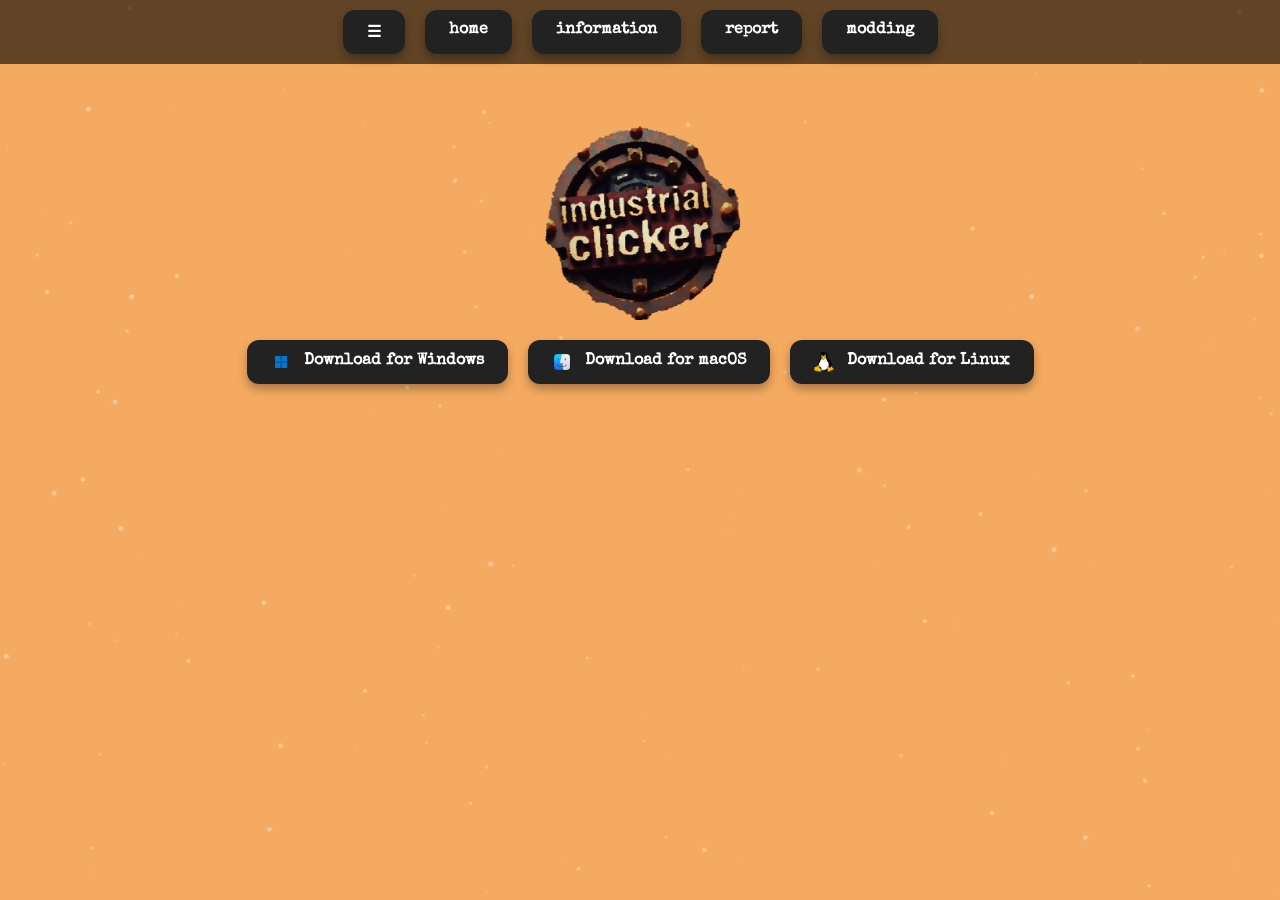
==== download.html @ 48367c92 "Rename downloads.html to download.html" ====
<!DOCTYPE html>
<html> 
<head>
<meta charset="utf-8">
<meta name="viewport" content="width=device-width, initial-scale=1">
<title>Industrial Clickerfication - Downloads</title>
<link rel="stylesheet" type="text/css" href="index_html.css?h=777b8293">
<style>
  /* Dust particles canvas */
  #dustCanvas {
    position: fixed;
    top: 0;
    left: 0;
    width: 100vw;
    height: 100vh;
    pointer-events: none;
    z-index: 1; /* behind UI */
    mix-blend-mode: screen;
  }

  /* Squishy + bouncy buttons */
  .squishy-button {
    display: inline-block;
    cursor: pointer;
    transition: transform 0.15s cubic-bezier(0.25,1.5,0.5,1), box-shadow 0.15s ease;
    will-change: transform;
    border-radius: 12px;
    padding: 12px 24px;
    background: #222;
    color: #fff;
    box-shadow: 0 5px 10px rgba(0,0,0,0.3);
    text-decoration: none;
    font-weight: bold;
    font-family: "Special Elite", sans-serif;
    font-size: 16px;
  }

  .squishy-button:hover {
    box-shadow: 0 8px 20px rgba(0,0,0,0.4);
  }

  /* Header layout */
  #headerContainer {
    display: flex;
    flex-direction: column;
    align-items: center;
    gap: 20px;
    margin-top: 120px; /* leave space for fixed top menu */
    z-index: 3;
    position: relative;
  }

  #downloadButtons {
    display: flex;
    gap: 20px;
    flex-wrap: wrap;
    justify-content: center;
  }

  /* Fixed top menu */
  #topMenu {
    position: fixed;
    top: 0;
    left: 0;
    width: 100%;
    display: flex;
    justify-content: center;
    gap: 20px;
    background: rgba(0,0,0,0.6);
    padding: 10px 0;
    z-index: 999;
  }

  #topMenu a {
    text-decoration: none;
    color: #fff;
  }

  /* Page transitions */
  body {
    opacity: 0;
    transition: opacity 0.5s ease;
  }
  body.loaded {
    opacity: 1;
  }
</style>
<link href="https://fonts.googleapis.com/css2?family=Special+Elite&display=swap" rel="stylesheet">
</head>
<body>

<canvas id="dustCanvas"></canvas>

<!-- Fixed Top Menu -->
<div id="topMenu">
  <a href="index.html" class="squishy-button">☰</a>
  <a href="index.html" class="squishy-button">home</a>
  <a href="info.html" class="squishy-button">information</a>
  <a href="https://forms.gle/hy2qjpGeA62Z72R36" class="squishy-button">report</a>
  <a href="https://chaceysgamestudio.github.io/x_script/" class="squishy-button">modding</a>
</div>

<div id="headerContainer">
  <!-- Logo -->
  <img src="rc_images/industlogo.png" alt="Industrial Clickerfication" id="mainLogo" style="width:200px;height:200px;transition: transform 0.2s ease, filter 0.2s ease;" />

 <!-- Download buttons with OS icons -->
<div id="downloadButtons">
  <a href="downloads/app_windows.exe" download class="squishy-button">
    <img src="assets/icons/windows.png" alt="Windows" style="width:20px; height:20px; vertical-align:middle; margin-right:8px;">
    Download for Windows
  </a>
  <a href="downloads/app_mac.dmg" download class="squishy-button">
    <img src="assets/icons/mac.png" alt="macOS" style="width:20px; height:20px; vertical-align:middle; margin-right:8px;">
    Download for macOS
  </a>
  <a href="downloads/app_linux.AppImage" download class="squishy-button">
    <img src="assets/icons/linux.png" alt="Linux" style="width:20px; height:20px; vertical-align:middle; margin-right:8px;">
    Download for Linux
  </a>
</div>
<!-- Dust particles -->
<script>
const canvas = document.getElementById("dustCanvas");
const ctx = canvas.getContext("2d");
let particles = [];
const PARTICLE_COUNT = 160;

function resize() {
  canvas.width = window.innerWidth;
  canvas.height = window.innerHeight;
}
window.addEventListener("resize", resize);
resize();

function createParticle() {
  const depth = Math.random();
  return {
    x: Math.random() * canvas.width,
    y: Math.random() * canvas.height,
    size: depth * 2 + 0.5,
    speedY: depth * 0.5 + 0.05,
    speedX: (Math.random() - 0.5) * depth * 0.3,
    alpha: depth * 0.4 + 0.1,
    depth: depth
  };
}

for (let i = 0; i < PARTICLE_COUNT; i++) particles.push(createParticle());

let wind = 0;
let mouse = { x: canvas.width/2, y: canvas.height/2 };
window.addEventListener("mousemove", (e) => { mouse.x = e.clientX; mouse.y = e.clientY; });

function update() {
  ctx.clearRect(0,0,canvas.width,canvas.height);
  wind += 0.001;

  for (let p of particles) {
    p.x += Math.sin(wind + p.depth*10)*0.2;
    p.y -= p.speedY;

    const dx = p.x - mouse.x;
    const dy = p.y - mouse.y;
    const dist = Math.sqrt(dx*dx + dy*dy);
    if(dist < 100){ p.x += (dx/dist)*1.5; p.y += (dy/dist)*1.5; }

    if(p.y < -10) { p.y = canvas.height+10; p.x=Math.random()*canvas.width; }
    if(p.x < -10) p.x = canvas.width+10;
    if(p.x > canvas.width+10) p.x = -10;

    ctx.beginPath();
    ctx.arc(p.x, p.y, p.size, 0, Math.PI*2);
    ctx.fillStyle = `rgba(180,180,180,${p.alpha})`;
    ctx.shadowColor="rgba(120,120,120,0.4)";
    ctx.shadowBlur=4;
    ctx.fill();
  }

  ctx.shadowBlur=0;
  requestAnimationFrame(update);
}
update();
</script>

<!-- Satisfying button animations -->
<script>
const buttons = document.querySelectorAll(".squishy-button");
buttons.forEach(btn => {
  const defaultScale = 1;
  const hoverScale = 1.05;
  const clickScale = 0.85;

  btn.style.transform = `scale(${defaultScale})`;

  btn.addEventListener("mouseenter", () => {
    btn.style.transform = `scale(${hoverScale})`;
    btn.style.boxShadow = "0 8px 20px rgba(0,0,0,0.4)";
  });

  btn.addEventListener("mouseleave", () => {
    btn.style.transform = `scale(${defaultScale})`;
    btn.style.boxShadow = "0 5px 10px rgba(0,0,0,0.3)";
  });

  btn.addEventListener("mousedown", () => {
    btn.style.transform = `scale(${clickScale})`;
    btn.style.boxShadow = "0 2px 6px rgba(0,0,0,0.2)";
  });

  btn.addEventListener("mouseup", () => {
    btn.style.transform = `scale(${hoverScale})`;
    btn.style.boxShadow = "0 8px 20px rgba(0,0,0,0.4)";
  });
});
</script>

<!-- Page load transition -->
<script>
window.addEventListener("load", () => {
  document.body.classList.add("loaded");
});
window.addEventListener("beforeunload", () => {
  document.body.style.opacity = "0";
});
</script>

</body>
</html>
---- index_html.css ----
a { color:#5D5D9E; } 
a:visited { color:#5D5D9E; } 
a:active { color:#5C615E; } 
a:hover { color:#B2B3B4; } 
#menu_2c7116ea a { text-decoration: none; }
#menu_2c7116ea_pane { background-color: #E6E6E6; border: 1px solid #E6E6E6; padding-top: 10px; padding-bottom: 10px; border-radius: 15px; box-shadow: 2px 2px 6px 0px rgba(8, 8, 8, 0.784314); }
#menu_2c7116ea_hr { background-color: #E6E6E6; height: 1px; border: none; }
#menu_2c7116ea_entry { padding-left: 10px; padding-right: 10px; padding-top: 3px; padding-bottom: 3px; }
#menu_2c7116ea_entry:hover { background-color: #323232; color: #FFFFFF !important; }
#menu_2c7116ea_entry:hover span { color:#FFFFFF !important; }
		.menu_2c7116ea_mainMenuEntry { text-align: center; }
		.menu_2c7116ea_mainMenuEntry:hover {	background-color:#282828; }
		.menu_2c7116ea_mainMenuEntry:hover span {	color:#FFFFFF !important; }
		#menu_2c7116ea .mobileEntry { display: none; } 
		#menu_2c7116ea .normalEntry { display: block; } 
		@media only screen and (max-width:550px) { 
			#menu_2c7116ea .mobileEntry { display: block; } 
			#menu_2c7116ea .normalEntry { display: none; } 
		}
#button_f2c482 { box-sizing: border-box; border-radius: 9px; position:absolute; left:14%; top:34%; width:332px; height:90px; background-color:#A9A9BC; background: linear-gradient(to bottom,#A9A9BC, #4C4C54 50%, #3B3B41 50%, #2A2A2F); border: 2px solid #595959;  }
#button_f2c482:hover { background-color:#A9A9BC; background: linear-gradient(to bottom,#A9A9BC, #4C4C54 50%, #3B3B41 50%, #2A2A2F); border-color:#000000;  }
#button_f2c482:hover span { color:#FFFFFF; }
#button_46b0c69c { box-sizing: border-box; border-radius: 9px; position:absolute; left:37%; top:34%; width:289px; height:89px; background-color:#A9A9BC; background: linear-gradient(to bottom,#A9A9BC, #4C4C54 50%, #3B3B41 50%, #2A2A2F); border: 2px solid #595959;  }
#button_46b0c69c:hover { background-color:#A9A9BC; background: linear-gradient(to bottom,#A9A9BC, #4C4C54 50%, #3B3B41 50%, #2A2A2F); border-color:#000000;  }
#button_46b0c69c:hover span { color:#FFFFFF; }
body { background-color:#F4AA60; padding:0;  margin: 0; }
.textstyle1 { text-align:left; }
#text_7635e4ac { box-sizing: border-box; position:absolute; left:5%; top:5%; width:1166px; height:120px; background:none; border: 0px solid #404040;  }
.textstyle2 { text-align:center; }
.textstyle3 { font-size:72pt; font-family:Impact, Charcoal, sans-serif; color:#000000;  }
#text_1590382d { position:absolute; left:14%; top:20%; width:972px; height:106px; background:none;  }
.textstyle4 { font-size:44pt; font-family:'Arial Black', Gadget, sans-serif; color:#000000;  }
#menu_2c7116ea { box-sizing: border-box; vertical-align: bottom; border-radius: 15px; position:relative; display: inline-block; width:100%; height:38px; text-align:left; background-color:#CB8460; background: linear-gradient(to bottom, #F4AA60, #CB8460); border: 5px solid #6F4F3F;  }
.menuholder1 { position: relative; overflow: hidden; width: 100%; height: 100%; }
.menustyle1 { position:absolute; width:37px; height:38px; left:10px;  }
.menuentry_text1 { position:absolute; top:0px; bottom:0px; left:0px; right:0px; margin-top:auto; margin-bottom:auto; margin-left:auto; margin-right:auto; height:33px;  }
.textstyle5 { font-size:22pt; font-family:Arial, Helvetica, sans-serif; color:#000000;  white-space: nowrap; }
.menustyle2 { position:absolute; width:59px; height:38px; left:10px;  }
.menuentry_text2 { position:absolute; top:0px; bottom:0px; left:0px; right:0px; margin-top:auto; margin-bottom:auto; margin-left:auto; margin-right:auto; height:18px;  }
.textstyle6 { font-size:12pt; font-family:Arial, Helvetica, sans-serif; color:#000000;  white-space: nowrap; }
.menustyle3 { position:absolute; width:92px; height:38px; left:69px;  }
.menustyle4 { position:absolute; width:30px; height:38px; left:161px;  }
.menuentry_text3 { position:absolute; top:0px; bottom:0px; left:0px; right:0px; margin-top:auto; margin-bottom:auto; margin-left:auto; margin-right:auto; height:0px;  }
.menustyle5 { position:absolute; width:61px; height:38px; left:191px;  }
#img_4f98b62 { position:absolute; left:96%; top:-1%; width:3%; background:none; height:auto;  }
.vcenterstyle1 { display: table; width: 100%; height: 100%; }
.vcenterstyle2 { display: table-cell; vertical-align: middle; }
.textstyle7 { font-size:44pt; font-family:'Special Elite'; color:#FFFFFF;  }
#img_77d31aa8 { position:absolute; left:70%; top:0%; width:26%; background:none; height:auto;  }
.textstyle8 { font-size:20pt; font-family:'Special Elite'; color:#FFFFFF;  }
#img_33793bb5 { position:absolute; left:50%; top:33%; width:7%; background:none; height:auto;  }
#carousel_508d5d2f { overflow:hidden; border-radius: 25px; position:absolute; left:49%; top:50%; width:49%; height:334px; background:none;  }
#carousel_508d5d2f_page1 { position:absolute; left:0px; top:0px; width:100%; height:100%; background:none;  }
.textstyle9 { font-size:12pt; font-family:Arial, Helvetica, sans-serif; color:#000000;  }
#carousel_508d5d2f_page2 { position:absolute; left:0px; top:0px; width:100%; height:100%; background:none;  }
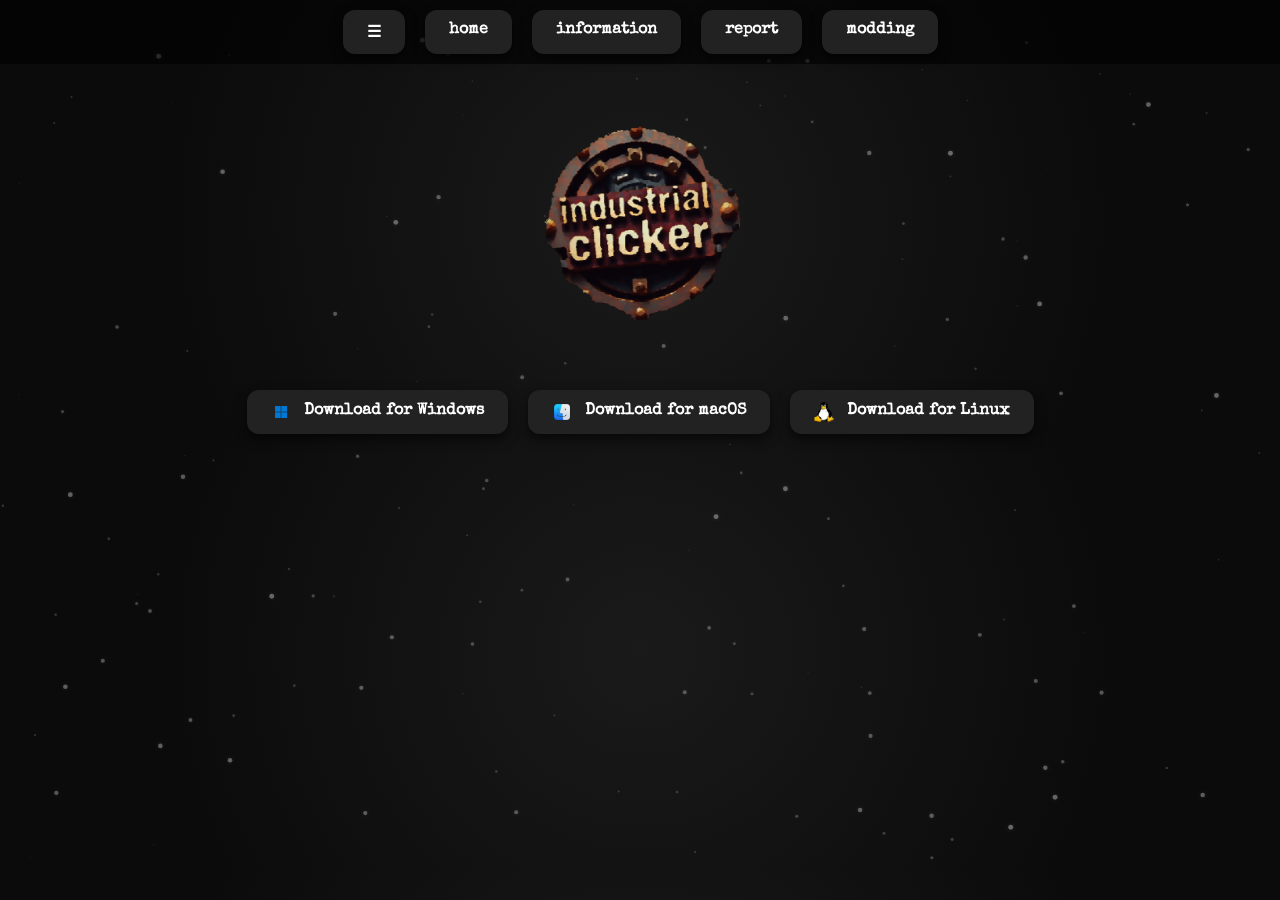
==== commit 3beb58f5: "Update download.html" ====
--- a/download.html
+++ b/download.html
@@ -28,7 +28,7 @@
     padding: 12px 24px;
     background: #222;
     color: #fff;
-    box-shadow: 0 5px 10px rgba(0,0,0,0.3);
+    box-shadow: 0 5px 12px rgba(0,0,0,0.6);
     text-decoration: none;
     font-weight: bold;
     font-family: "Special Elite", sans-serif;
@@ -36,7 +36,8 @@
   }
 
   .squishy-button:hover {
-    box-shadow: 0 8px 20px rgba(0,0,0,0.4);
+    box-shadow: 0 8px 25px rgba(255,255,255,0.1);
+    transform: scale(1.05);
   }
 
   /* Header layout */
@@ -45,16 +46,18 @@
     flex-direction: column;
     align-items: center;
     gap: 20px;
-    margin-top: 120px; /* leave space for fixed top menu */
+    margin-top: 120px;
     z-index: 3;
     position: relative;
   }
 
+  /* Download buttons container */
   #downloadButtons {
     display: flex;
     gap: 20px;
     flex-wrap: wrap;
     justify-content: center;
+    margin-top: 50px;
   }
 
   /* Fixed top menu */
@@ -80,9 +83,28 @@
   body {
     opacity: 0;
     transition: opacity 0.5s ease;
+    background: radial-gradient(circle at center, #1a1a1a 0%, #0b0b0b 70%);
   }
   body.loaded {
     opacity: 1;
+  }
+
+  /* Logo hover effect */
+  #mainLogo {
+    transition: transform 0.3s cubic-bezier(0.2,1.6,0.4,1), filter 0.3s ease;
+  }
+
+  #mainLogo:hover {
+    transform: scale(1.12) rotate(-1deg);
+    filter: drop-shadow(0 0 25px rgba(255,255,255,0.25));
+  }
+
+  /* OS icon inside buttons */
+  .squishy-button img {
+    width: 20px;
+    height: 20px;
+    vertical-align: middle;
+    margin-right: 8px;
   }
 </style>
 <link href="https://fonts.googleapis.com/css2?family=Special+Elite&display=swap" rel="stylesheet">
@@ -91,7 +113,7 @@
 
 <canvas id="dustCanvas"></canvas>
 
-<!-- Fixed Top Menu -->
+<!-- Top Menu -->
 <div id="topMenu">
   <a href="index.html" class="squishy-button">☰</a>
   <a href="index.html" class="squishy-button">home</a>
@@ -102,23 +124,25 @@
 
 <div id="headerContainer">
   <!-- Logo -->
-  <img src="rc_images/industlogo.png" alt="Industrial Clickerfication" id="mainLogo" style="width:200px;height:200px;transition: transform 0.2s ease, filter 0.2s ease;" />
-
- <!-- Download buttons with OS icons -->
-<div id="downloadButtons">
-  <a href="downloads/app_windows.exe" download class="squishy-button">
-    <img src="assets/icons/windows.png" alt="Windows" style="width:20px; height:20px; vertical-align:middle; margin-right:8px;">
-    Download for Windows
-  </a>
-  <a href="downloads/app_mac.dmg" download class="squishy-button">
-    <img src="assets/icons/mac.png" alt="macOS" style="width:20px; height:20px; vertical-align:middle; margin-right:8px;">
-    Download for macOS
-  </a>
-  <a href="downloads/app_linux.AppImage" download class="squishy-button">
-    <img src="assets/icons/linux.png" alt="Linux" style="width:20px; height:20px; vertical-align:middle; margin-right:8px;">
-    Download for Linux
-  </a>
+  <img src="rc_images/industlogo.png" alt="Industrial Clickerfication" id="mainLogo" style="width:200px;height:200px;" />
+
+  <!-- Download buttons -->
+  <div id="downloadButtons">
+    <a href="downloads/app_windows.exe" download class="squishy-button">
+      <img src="assets/icons/windows.png" alt="Windows">
+      Download for Windows
+    </a>
+    <a href="downloads/app_mac.dmg" download class="squishy-button">
+      <img src="assets/icons/mac.png" alt="macOS">
+      Download for macOS
+    </a>
+    <a href="downloads/app_linux.AppImage" download class="squishy-button">
+      <img src="assets/icons/linux.png" alt="Linux">
+      Download for Linux
+    </a>
+  </div>
 </div>
+
 <!-- Dust particles -->
 <script>
 const canvas = document.getElementById("dustCanvas");
@@ -183,7 +207,7 @@
 update();
 </script>
 
-<!-- Satisfying button animations -->
+<!-- Button animations -->
 <script>
 const buttons = document.querySelectorAll(".squishy-button");
 buttons.forEach(btn => {
@@ -195,34 +219,26 @@
 
   btn.addEventListener("mouseenter", () => {
     btn.style.transform = `scale(${hoverScale})`;
-    btn.style.boxShadow = "0 8px 20px rgba(0,0,0,0.4)";
   });
 
   btn.addEventListener("mouseleave", () => {
     btn.style.transform = `scale(${defaultScale})`;
-    btn.style.boxShadow = "0 5px 10px rgba(0,0,0,0.3)";
   });
 
   btn.addEventListener("mousedown", () => {
     btn.style.transform = `scale(${clickScale})`;
-    btn.style.boxShadow = "0 2px 6px rgba(0,0,0,0.2)";
   });
 
   btn.addEventListener("mouseup", () => {
     btn.style.transform = `scale(${hoverScale})`;
-    btn.style.boxShadow = "0 8px 20px rgba(0,0,0,0.4)";
   });
 });
 </script>
 
 <!-- Page load transition -->
 <script>
-window.addEventListener("load", () => {
-  document.body.classList.add("loaded");
-});
-window.addEventListener("beforeunload", () => {
-  document.body.style.opacity = "0";
-});
+window.addEventListener("load", () => { document.body.classList.add("loaded"); });
+window.addEventListener("beforeunload", () => { document.body.style.opacity = "0"; });
 </script>
 
 </body>
--- a/index_html.css
+++ b/index_html.css
@@ -1,55 +1 @@
-a { color:#5D5D9E; } 
-a:visited { color:#5D5D9E; } 
-a:active { color:#5C615E; } 
-a:hover { color:#B2B3B4; } 
-#menu_2c7116ea a { text-decoration: none; }
-#menu_2c7116ea_pane { background-color: #E6E6E6; border: 1px solid #E6E6E6; padding-top: 10px; padding-bottom: 10px; border-radius: 15px; box-shadow: 2px 2px 6px 0px rgba(8, 8, 8, 0.784314); }
-#menu_2c7116ea_hr { background-color: #E6E6E6; height: 1px; border: none; }
-#menu_2c7116ea_entry { padding-left: 10px; padding-right: 10px; padding-top: 3px; padding-bottom: 3px; }
-#menu_2c7116ea_entry:hover { background-color: #323232; color: #FFFFFF !important; }
-#menu_2c7116ea_entry:hover span { color:#FFFFFF !important; }
-		.menu_2c7116ea_mainMenuEntry { text-align: center; }
-		.menu_2c7116ea_mainMenuEntry:hover {	background-color:#282828; }
-		.menu_2c7116ea_mainMenuEntry:hover span {	color:#FFFFFF !important; }
-		#menu_2c7116ea .mobileEntry { display: none; } 
-		#menu_2c7116ea .normalEntry { display: block; } 
-		@media only screen and (max-width:550px) { 
-			#menu_2c7116ea .mobileEntry { display: block; } 
-			#menu_2c7116ea .normalEntry { display: none; } 
-		}
-#button_f2c482 { box-sizing: border-box; border-radius: 9px; position:absolute; left:14%; top:34%; width:332px; height:90px; background-color:#A9A9BC; background: linear-gradient(to bottom,#A9A9BC, #4C4C54 50%, #3B3B41 50%, #2A2A2F); border: 2px solid #595959;  }
-#button_f2c482:hover { background-color:#A9A9BC; background: linear-gradient(to bottom,#A9A9BC, #4C4C54 50%, #3B3B41 50%, #2A2A2F); border-color:#000000;  }
-#button_f2c482:hover span { color:#FFFFFF; }
-#button_46b0c69c { box-sizing: border-box; border-radius: 9px; position:absolute; left:37%; top:34%; width:289px; height:89px; background-color:#A9A9BC; background: linear-gradient(to bottom,#A9A9BC, #4C4C54 50%, #3B3B41 50%, #2A2A2F); border: 2px solid #595959;  }
-#button_46b0c69c:hover { background-color:#A9A9BC; background: linear-gradient(to bottom,#A9A9BC, #4C4C54 50%, #3B3B41 50%, #2A2A2F); border-color:#000000;  }
-#button_46b0c69c:hover span { color:#FFFFFF; }
-body { background-color:#F4AA60; padding:0;  margin: 0; }
-.textstyle1 { text-align:left; }
-#text_7635e4ac { box-sizing: border-box; position:absolute; left:5%; top:5%; width:1166px; height:120px; background:none; border: 0px solid #404040;  }
-.textstyle2 { text-align:center; }
-.textstyle3 { font-size:72pt; font-family:Impact, Charcoal, sans-serif; color:#000000;  }
-#text_1590382d { position:absolute; left:14%; top:20%; width:972px; height:106px; background:none;  }
-.textstyle4 { font-size:44pt; font-family:'Arial Black', Gadget, sans-serif; color:#000000;  }
-#menu_2c7116ea { box-sizing: border-box; vertical-align: bottom; border-radius: 15px; position:relative; display: inline-block; width:100%; height:38px; text-align:left; background-color:#CB8460; background: linear-gradient(to bottom, #F4AA60, #CB8460); border: 5px solid #6F4F3F;  }
-.menuholder1 { position: relative; overflow: hidden; width: 100%; height: 100%; }
-.menustyle1 { position:absolute; width:37px; height:38px; left:10px;  }
-.menuentry_text1 { position:absolute; top:0px; bottom:0px; left:0px; right:0px; margin-top:auto; margin-bottom:auto; margin-left:auto; margin-right:auto; height:33px;  }
-.textstyle5 { font-size:22pt; font-family:Arial, Helvetica, sans-serif; color:#000000;  white-space: nowrap; }
-.menustyle2 { position:absolute; width:59px; height:38px; left:10px;  }
-.menuentry_text2 { position:absolute; top:0px; bottom:0px; left:0px; right:0px; margin-top:auto; margin-bottom:auto; margin-left:auto; margin-right:auto; height:18px;  }
-.textstyle6 { font-size:12pt; font-family:Arial, Helvetica, sans-serif; color:#000000;  white-space: nowrap; }
-.menustyle3 { position:absolute; width:92px; height:38px; left:69px;  }
-.menustyle4 { position:absolute; width:30px; height:38px; left:161px;  }
-.menuentry_text3 { position:absolute; top:0px; bottom:0px; left:0px; right:0px; margin-top:auto; margin-bottom:auto; margin-left:auto; margin-right:auto; height:0px;  }
-.menustyle5 { position:absolute; width:61px; height:38px; left:191px;  }
-#img_4f98b62 { position:absolute; left:96%; top:-1%; width:3%; background:none; height:auto;  }
-.vcenterstyle1 { display: table; width: 100%; height: 100%; }
-.vcenterstyle2 { display: table-cell; vertical-align: middle; }
-.textstyle7 { font-size:44pt; font-family:'Special Elite'; color:#FFFFFF;  }
-#img_77d31aa8 { position:absolute; left:70%; top:0%; width:26%; background:none; height:auto;  }
-.textstyle8 { font-size:20pt; font-family:'Special Elite'; color:#FFFFFF;  }
-#img_33793bb5 { position:absolute; left:50%; top:33%; width:7%; background:none; height:auto;  }
-#carousel_508d5d2f { overflow:hidden; border-radius: 25px; position:absolute; left:49%; top:50%; width:49%; height:334px; background:none;  }
-#carousel_508d5d2f_page1 { position:absolute; left:0px; top:0px; width:100%; height:100%; background:none;  }
-.textstyle9 { font-size:12pt; font-family:Arial, Helvetica, sans-serif; color:#000000;  }
-#carousel_508d5d2f_page2 { position:absolute; left:0px; top:0px; width:100%; height:100%; background:none;  }
+a { color:#5D5D9E; } a:visited { color:#5D5D9E; } a:active { color:#5C615E; } a:hover { color:#B2B3B4; } #menu_2c7116ea a { text-decoration: none; } #menu_2c7116ea_pane { background-color: #E6E6E6; border: 1px solid #E6E6E6; padding-top: 10px; padding-bottom: 10px; border-radius: 15px; box-shadow: 2px 2px 6px 0px rgba(8, 8, 8, 0.784314); } #menu_2c7116ea_hr { background-color: #E6E6E6; height: 1px; border: none; } #menu_2c7116ea_entry { padding-left: 10px; padding-right: 10px; padding-top: 3px; padding-bottom: 3px; } #menu_2c7116ea_entry:hover { background-color: #323232; color: #FFFFFF !important; } #menu_2c7116ea_entry:hover span { color:#FFFFFF !important; } .menu_2c7116ea_mainMenuEntry { text-align: center; } .menu_2c7116ea_mainMenuEntry:hover { background-color:#282828; } .menu_2c7116ea_mainMenuEntry:hover span { color:#FFFFFF !important; } #menu_2c7116ea .mobileEntry { display: none; } #menu_2c7116ea .normalEntry { display: block; } @media only screen and (max-width:550px) { #menu_2c7116ea .mobileEntry { display: block; } #menu_2c7116ea .normalEntry { display: none; } } #button_f2c482 { box-sizing: border-box; border-radius: 9px; position:absolute; left:14%; top:34%; width:332px; height:90px; background-color:#A9A9BC; background: linear-gradient(to bottom,#A9A9BC, #4C4C54 50%, #3B3B41 50%, #2A2A2F); border: 2px solid #595959; } #button_f2c482:hover { background-color:#A9A9BC; background: linear-gradient(to bottom,#A9A9BC, #4C4C54 50%, #3B3B41 50%, #2A2A2F); border-color:#000000; } #button_f2c482:hover span { color:#FFFFFF; } #button_46b0c69c { box-sizing: border-box; border-radius: 9px; position:absolute; left:37%; top:34%; width:289px; height:89px; background-color:#A9A9BC; background: linear-gradient(to bottom,#A9A9BC, #4C4C54 50%, #3B3B41 50%, #2A2A2F); border: 2px solid #595959; } #button_46b0c69c:hover { background-color:#A9A9BC; background: linear-gradient(to bottom,#A9A9BC, #4C4C54 50%, #3B3B41 50%, #2A2A2F); border-color:#000000; } #button_46b0c69c:hover span { color:#FFFFFF; } body { background-color:#F4AA60; padding:0; margin: 0; } .textstyle1 { text-align:left; } #text_7635e4ac { box-sizing: border-box; position:absolute; left:5%; top:5%; width:1166px; height:120px; background:none; border: 0px solid #404040; } .textstyle2 { text-align:center; } .textstyle3 { font-size:72pt; font-family:Impact, Charcoal, sans-serif; color:#000000; } #text_1590382d { position:absolute; left:14%; top:20%; width:972px; height:106px; background:none; } .textstyle4 { font-size:44pt; font-family:'Arial Black', Gadget, sans-serif; color:#000000; } #menu_2c7116ea { box-sizing: border-box; vertical-align: bottom; border-radius: 15px; position:relative; display: inline-block; width:100%; height:38px; text-align:left; background-color:#CB8460; background: linear-gradient(to bottom, #F4AA60, #CB8460); border: 5px solid #6F4F3F; } .menuholder1 { position: relative; overflow: hidden; width: 100%; height: 100%; } .menustyle1 { position:absolute; width:37px; height:38px; left:10px; } .menuentry_text1 { position:absolute; top:0px; bottom:0px; left:0px; right:0px; margin-top:auto; margin-bottom:auto; margin-left:auto; margin-right:auto; height:33px; } .textstyle5 { font-size:22pt; font-family:Arial, Helvetica, sans-serif; color:#000000; white-space: nowrap; } .menustyle2 { position:absolute; width:59px; height:38px; left:10px; } .menuentry_text2 { position:absolute; top:0px; bottom:0px; left:0px; right:0px; margin-top:auto; margin-bottom:auto; margin-left:auto; margin-right:auto; height:18px; } .textstyle6 { font-size:12pt; font-family:Arial, Helvetica, sans-serif; color:#000000; white-space: nowrap; } .menustyle3 { position:absolute; width:92px; height:38px; left:69px; } .menustyle4 { position:absolute; width:30px; height:38px; left:161px; } .menuentry_text3 { position:absolute; top:0px; bottom:0px; left:0px; right:0px; margin-top:auto; margin-bottom:auto; margin-left:auto; margin-right:auto; height:0px; } .menustyle5 { position:absolute; width:61px; height:38px; left:191px; } #img_4f98b62 { position:absolute; left:96%; top:-1%; width:3%; background:none; height:auto; } .vcenterstyle1 { display: table; width: 100%; height: 100%; } .vcenterstyle2 { display: table-cell; vertical-align: middle; } .textstyle7 { font-size:44pt; font-family:'Special Elite'; color:#FFFFFF; } #img_77d31aa8 { position:absolute; left:70%; top:0%; width:26%; background:none; height:auto; } .textstyle8 { font-size:20pt; font-family:'Special Elite'; color:#FFFFFF; } #img_33793bb5 { position:absolute; left:50%; top:33%; width:7%; background:none; height:auto; } #carousel_508d5d2f { overflow:hidden; border-radius: 25px; position:absolute; left:49%; top:50%; width:49%; height:334px; background:none; } #carousel_508d5d2f_page1 { position:absolute; left:0px; top:0px; width:100%; height:100%; background:none; } .textstyle9 { font-size:12pt; font-family:Arial, Helvetica, sans-serif; color:#000000; } #carousel_508d5d2f_page2 { position:absolute; left:0px; top:0px; width:100%; height:100%; background:none; }
